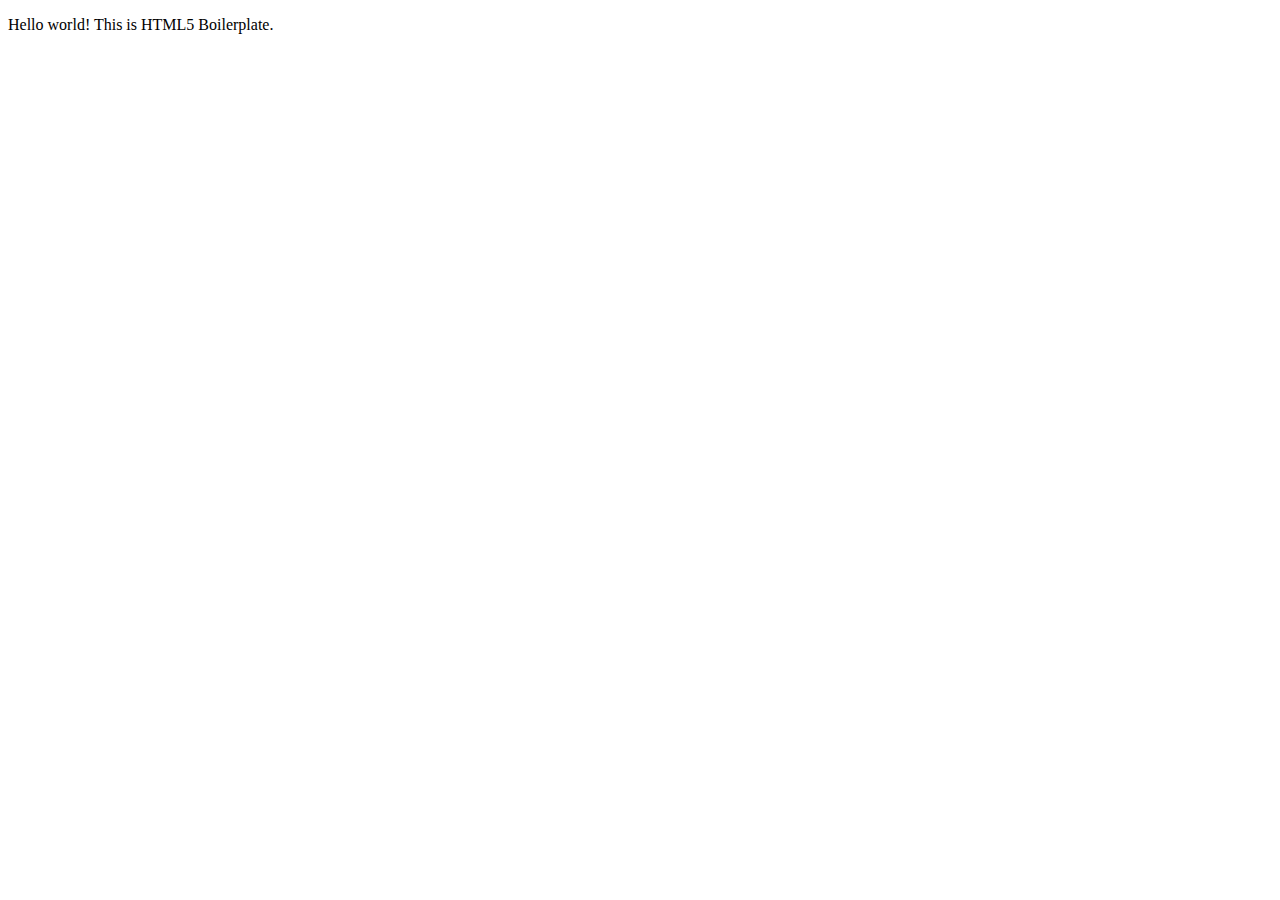
==== about/index.html @ 38ebd3a2 "Updated link paths" ====
<!doctype html>
<html class="no-js" lang="">

<head>
  <meta charset="utf-8">
  <title></title>
  <meta name="description" content="">
  <meta name="viewport" content="width=device-width, initial-scale=1">

  <link rel="manifest" href="site.webmanifest">
  <link rel="apple-touch-icon" href="../icon.png">
  <!-- Place favicon.ico in the root directory -->

  <link rel="stylesheet" href="../css/normalize.css">
  <link rel="stylesheet" href="../css/main.css">

  <meta name="theme-color" content="#fafafa">
</head>

<body>
  <!--[if IE]>
    <p class="browserupgrade">You are using an <strong>outdated</strong> browser. Please <a href="https://browsehappy.com/">upgrade your browser</a> to improve your experience and security.</p>
  <![endif]-->

  <!-- Add your site or application content here -->
  <p>Hello world! This is HTML5 Boilerplate.</p>
  <script src="../js/vendor/modernizr-3.8.0.min.js"></script>
  <script src="https://code.jquery.com/jquery-3.4.1.min.js" integrity="sha256-CSXorXvZcTkaix6Yvo6HppcZGetbYMGWSFlBw8HfCJo=" crossorigin="anonymous"></script>
  <script>window.jQuery || document.write('<script src="..js/vendor/jquery-3.4.1.min.js"><\/script>')</script>
  <script src="../js/plugins.js"></script>
  <script src="../js/main.js"></script>

  <!-- Google Analytics: change UA-XXXXX-Y to be your site's ID. -->
  <script>
    window.ga = function () { ga.q.push(arguments) }; ga.q = []; ga.l = +new Date;
    ga('create', 'UA-XXXXX-Y', 'auto'); ga('set','transport','beacon'); ga('send', 'pageview')
  </script>
  <script src="https://www.google-analytics.com/analytics.js" async></script>
</body>

</html>
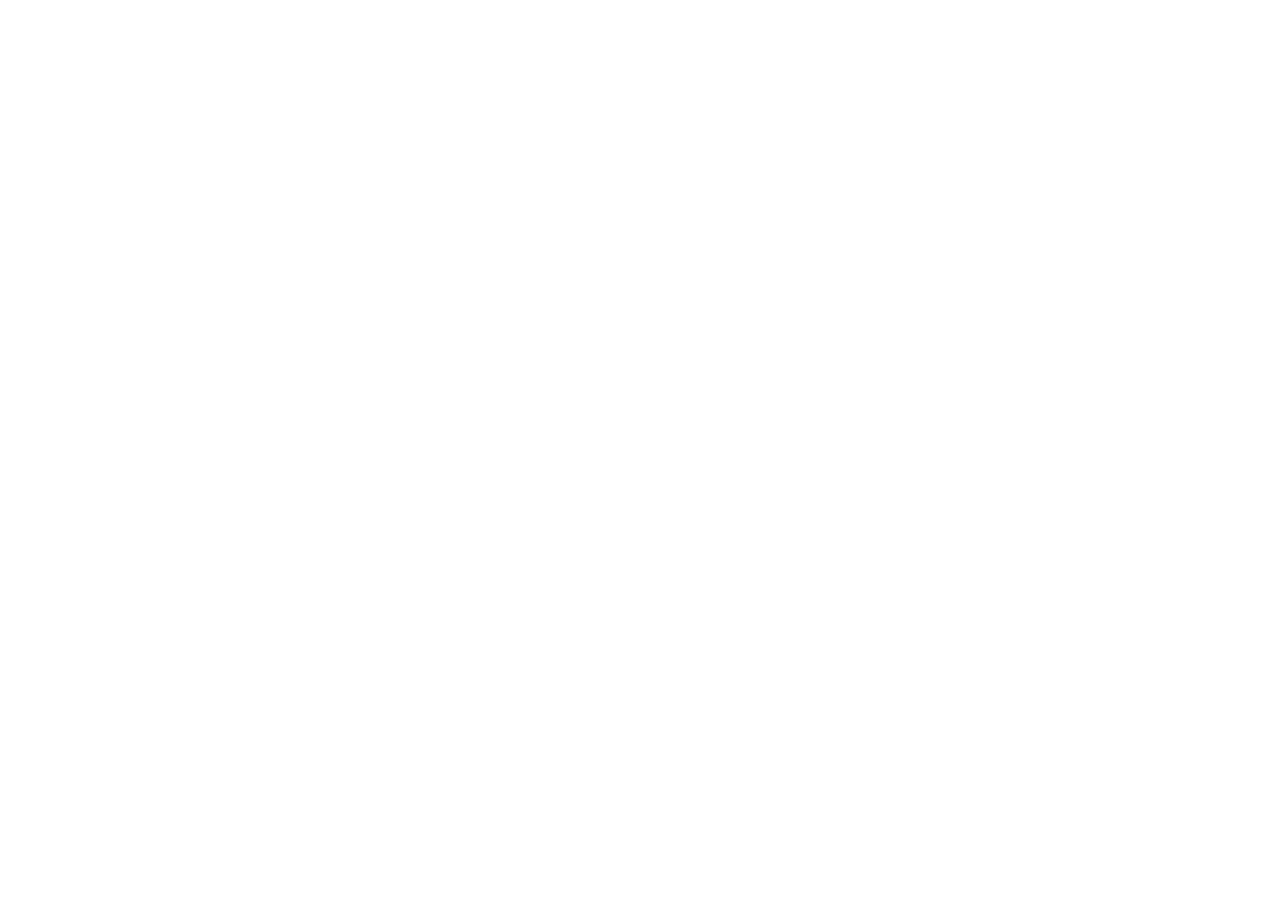
==== commit 23b56ba2: "Added Header and Footer HTML content" ====
--- a/about/index.html
+++ b/about/index.html
@@ -3,7 +3,7 @@
 
 <head>
   <meta charset="utf-8">
-  <title></title>
+  <title><Unplugged/title>
   <meta name="description" content="">
   <meta name="viewport" content="width=device-width, initial-scale=1">
 
@@ -21,9 +21,46 @@
   <!--[if IE]>
     <p class="browserupgrade">You are using an <strong>outdated</strong> browser. Please <a href="https://browsehappy.com/">upgrade your browser</a> to improve your experience and security.</p>
   <![endif]-->
+  <header>
+    <div class="content-wrapper">
+      <a href="#"> <img scr="img/unpluggedlogo.png" alt="unplugged logo"></a>
+      <div class="header-divider"></div>
+      <nav>
+          <ul>
+            <li><a href="faq/index.html" target="_blank">FAQ</a></li>
+            <li><a href="about/index.html" target="_blank">About</a></li>
+        </ul>
+      </nav>
+      <div class="headline">Retreat from the desk,<br>Return refreshed.</br></div>
+    </div>
+</header>
+
+<footer>  
+  <div class="content-wrapper"> 
+    <div class="footer-content">
+      <address class="contact"> Contact 
+        <div class="phone"> 555-555-5555</div>
+        <div class="email"><hello@unplugged class="com"></hello@unplugged></div>
+        </div>
+
+      </address>
+      <div class="social-media">
+        Social
+        <div class="social-icons">
+          <p><a href="https://www.facebook.com/yoursite" target="_blank"><img src="img/icon.png"></a></p>
+          <p><a href="https://www.facebook.com/yoursite" target="_blank"><img src="img/icon.png"></a></p>
+          <p><a href="https://www.facebook.com/yoursite" target="_blank"><img src="img/icon.png"></a></p>
+        </div>
+      </div>
+   </div>  
+  </div>
+  <div class="copyright">
+    <div>Copyright 2019 Unplugged</div>
+  </div>
+</footer>
 
   <!-- Add your site or application content here -->
-  <p>Hello world! This is HTML5 Boilerplate.</p>
+  
   <script src="../js/vendor/modernizr-3.8.0.min.js"></script>
   <script src="https://code.jquery.com/jquery-3.4.1.min.js" integrity="sha256-CSXorXvZcTkaix6Yvo6HppcZGetbYMGWSFlBw8HfCJo=" crossorigin="anonymous"></script>
   <script>window.jQuery || document.write('<script src="..js/vendor/jquery-3.4.1.min.js"><\/script>')</script>
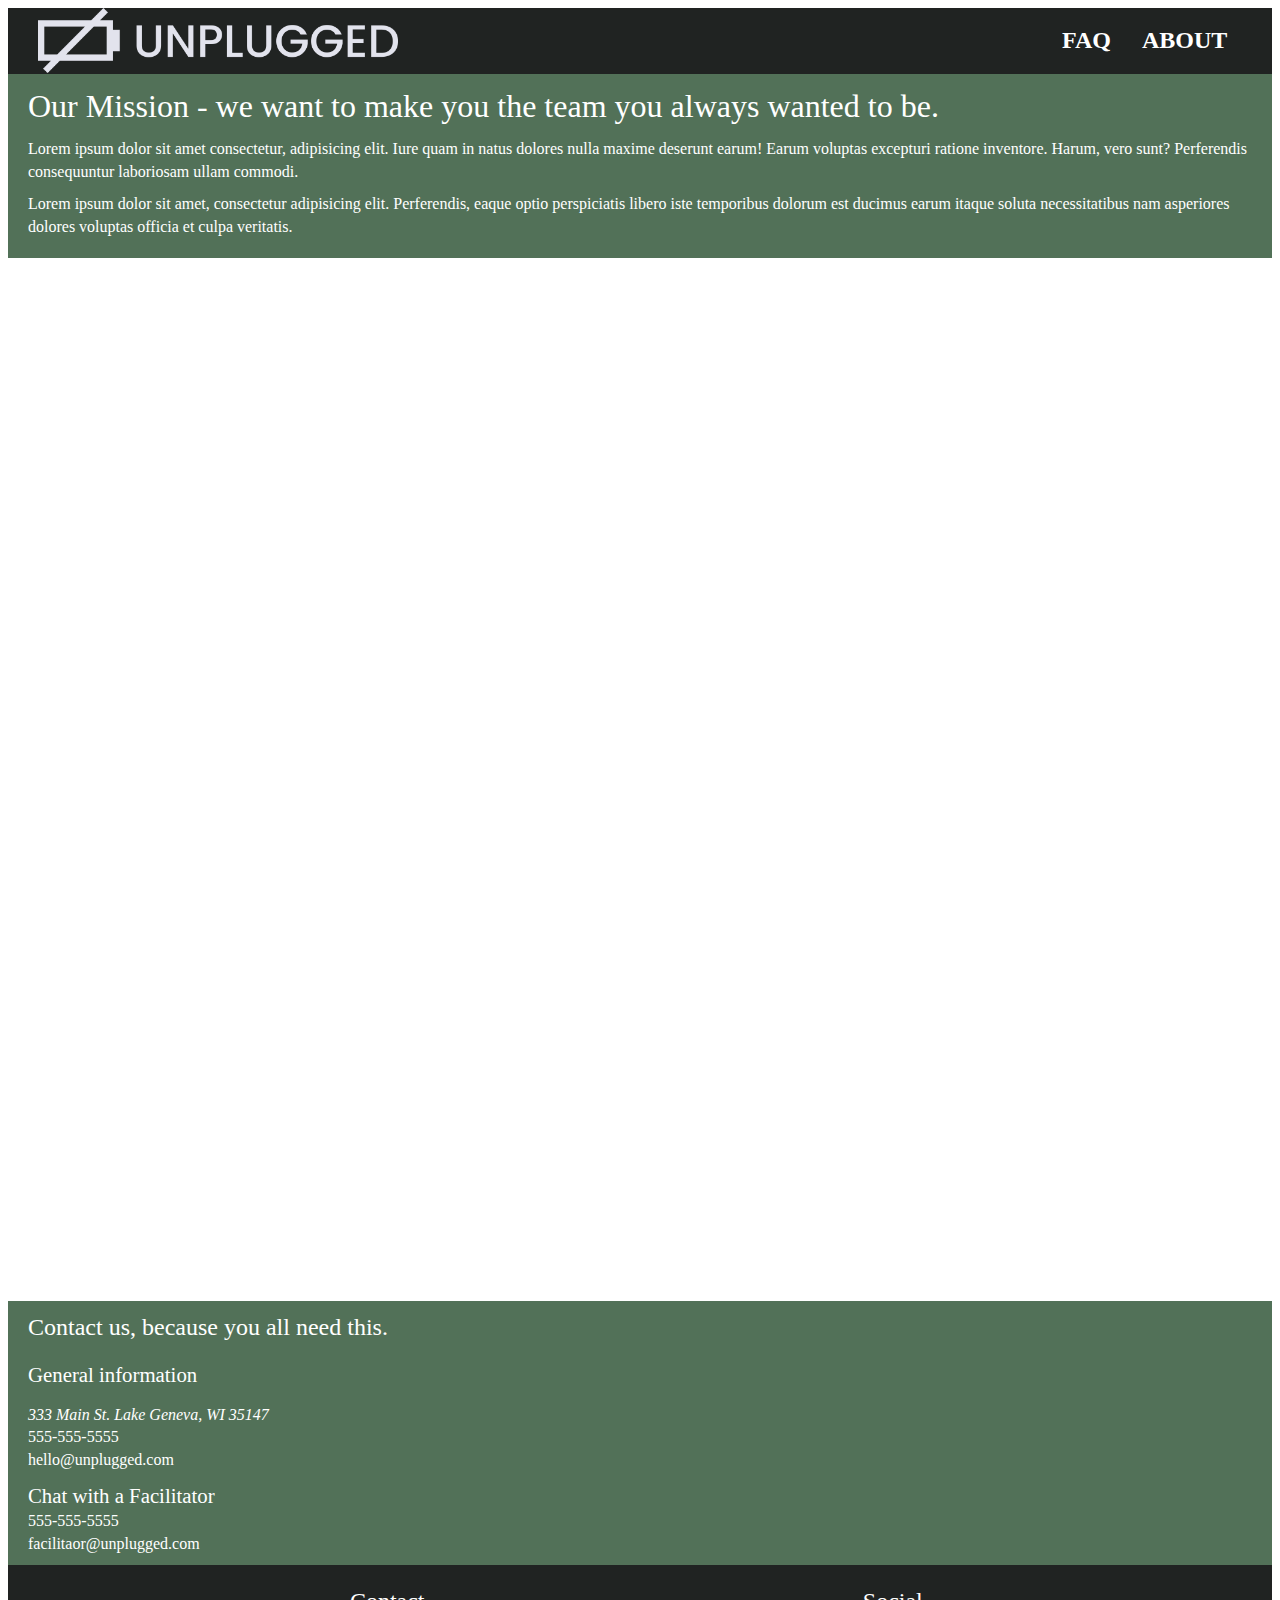
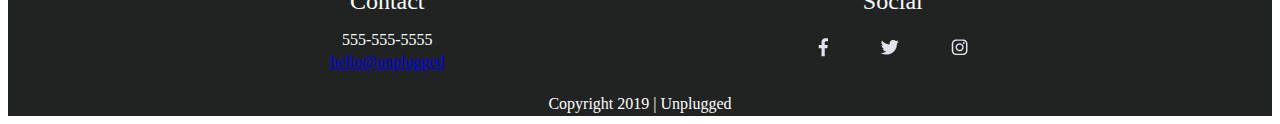
==== commit c08a321a: "About page styled" ====
--- a/about/index.html
+++ b/about/index.html
@@ -3,7 +3,7 @@
 
 <head>
   <meta charset="utf-8">
-  <title><Unplugged/title>
+  <title>Unplugged</title>
   <meta name="description" content="">
   <meta name="viewport" content="width=device-width, initial-scale=1">
 
@@ -23,39 +23,87 @@
   <![endif]-->
   <header>
     <div class="content-wrapper">
-      <a href="#"> <img scr="img/unpluggedlogo.png" alt="unplugged logo"></a>
+      <a class="logo" href="#">
+        <img src="../img/unpluggedlogo.png" width="60%" alt="unplugged logo"
+      /></a>
       <div class="header-divider"></div>
+  
       <nav>
-          <ul>
-            <li><a href="faq/index.html" target="_blank">FAQ</a></li>
-            <li><a href="about/index.html" target="_blank">About</a></li>
+        <ul>
+          <li><a class="nav-link" href="../faq/index.html" target="_blank">FAQ</a></li>
+          <li><a class="nav-link" href="../about/index.html" target="_blank">ABOUT</a></li>
         </ul>
       </nav>
-      <div class="headline">Retreat from the desk,<br>Return refreshed.</br></div>
     </div>
-</header>
+  </header>
+</body>
 
-<footer>  
-  <div class="content-wrapper"> 
-    <div class="footer-content">
-      <address class="contact"> Contact 
-        <div class="phone"> 555-555-5555</div>
-        <div class="email"><hello@unplugged class="com"></hello@unplugged></div>
+    <div class="mission-content-wrapper">
+      <div class="mission">Our Mission - we want to make you the team you always wanted to be.
         </div>
+      <div class="mission-para1">Lorem ipsum dolor sit amet consectetur, adipisicing elit. Iure quam in natus dolores nulla maxime deserunt earum! Earum voluptas excepturi ratione inventore. Harum, vero sunt? Perferendis consequuntur laboriosam ullam commodi.
+        </div>
+      <div class="mission-para2">Lorem ipsum dolor sit amet, consectetur adipisicing elit. Perferendis, eaque optio perspiciatis libero iste temporibus dolorum est ducimus earum itaque soluta necessitatibus nam asperiores dolores voluptas officia et culpa veritatis.
+      </div>
+    </div>
 
-      </address>
-      <div class="social-media">
-        Social
-        <div class="social-icons">
-          <p><a href="https://www.facebook.com/yoursite" target="_blank"><img src="img/icon.png"></a></p>
-          <p><a href="https://www.facebook.com/yoursite" target="_blank"><img src="img/icon.png"></a></p>
-          <p><a href="https://www.facebook.com/yoursite" target="_blank"><img src="img/icon.png"></a></p>
-        </div>
+  
+
+<section class="map">
+  <figure class="map">
+    <iframe src="https://www.google.com/maps/embed?pb=!1m18!1m12!1m3!1d2937.264848877189!2d-88.42986248453636!3d42.59212397917199!2m3!1f0!2f0!3f0!3m2!1i1024!2i768!4f13.1!3m3!1m2!1s0x88058bbbacb5568f%3A0xac5d9a1fbeb32534!2s333+W+Main+St%2C+Lake+Geneva%2C+WI+53147!5e0!3m2!1sen!2sus!4v1541558469187" width="600" height="450" frameborder="0" style="border:0" allowfullscreen></iframe>
+  </figure>
+</section>
+
+<div class="contact-content-wrapper">
+    <div class="contact-header">Contact us, because you all need this.</div>
+    <div class="information">General information</div>
+    <div class="contact-info"> 
+      <address >333 Main St. Lake Geneva, WI 35147</address>
+    <div class="phone">555-555-5555</div>
+    <div class="email1">hello@unplugged.com</div>
+    
+
+    <div class="chat">Chat with a Facilitator</div>
+    <div class="phone">555-555-5555</div>
+    <div class="email">facilitaor@unplugged.com</div>
+  </div>
+</div>
+
+
+
+<footer>
+  <div class="footer-content">
+    <div class="contact">
+      <div class="contact-text">Contact</div>
+      <div class="phone">555-555-5555</div>
+      <div class="email">
+        <a href="mailto: hello@unplugged.com">hello@unplugged</a>
       </div>
-   </div>  
+    </div>
+    <div class="social-media">
+      <div class="social-text"> Social </div> 
+      <div class="social-icons">
+        <p>
+          <a href="https://www.facebook.com/yoursite" target="_blank"
+            ><img src="../img/facebook.png"
+          /></a>
+        </p>
+        <p>
+          <a href="https://www.facebook.com/yoursite" target="_blank"
+            ><img src="../img/twitter.png"
+          /></a>
+        </p>
+        <p>
+          <a href="https://www.facebook.com/yoursite" target="_blank"
+            ><img src="../img/Instagram.png"
+          /></a>
+        </p>
+      </div>
+    </div>
   </div>
   <div class="copyright">
-    <div>Copyright 2019 Unplugged</div>
+    <div>Copyright 2019 | Unplugged</div>
   </div>
 </footer>
 
--- a/css/main.css
+++ b/css/main.css
@@ -0,0 +1,652 @@
+/*! HTML5 Boilerplate v7.3.0 | MIT License | https://html5boilerplate.com/ */
+
+/* main.css 2.0.0 | MIT License | https://github.com/h5bp/main.css#readme */
+/*
+ * What follows is the result of much research on cross-browser styling.
+ * Credit left inline and big thanks to Nicolas Gallagher, Jonathan Neal,
+ * Kroc Camen, and the H5BP dev community and team.
+ */
+
+/* ==========================================================================
+   Base styles: opinionated defaults
+   ========================================================================== */
+
+html {
+  color: #222;
+  font-size: 1em;
+  line-height: 1.4;
+}
+
+/*
+ * Remove text-shadow in selection highlight:
+ * https://twitter.com/miketaylr/status/12228805301
+ *
+ * Vendor-prefixed and regular ::selection selectors cannot be combined:
+ * https://stackoverflow.com/a/16982510/7133471
+ *
+ * Customize the background color to match your design.
+ */
+
+::-moz-selection {
+  background: #b3d4fc;
+  text-shadow: none;
+}
+
+::selection {
+  background: #b3d4fc;
+  text-shadow: none;
+}
+
+/*
+ * A better looking default horizontal rule
+ */
+
+hr {
+  display: block;
+  height: 1px;
+  border: 0;
+  border-top: 1px solid #ccc;
+  margin: 1em 0;
+  padding: 0;
+}
+
+/*
+ * Remove the gap between audio, canvas, iframes,
+ * images, videos and the bottom of their containers:
+ * https://github.com/h5bp/html5-boilerplate/issues/440
+ */
+
+audio,
+canvas,
+iframe,
+img,
+svg,
+video {
+  vertical-align: middle;
+}
+
+/*
+ * Remove default fieldset styles.
+ */
+
+fieldset {
+  border: 0;
+  margin: 0;
+  padding: 0;
+}
+
+/*
+ * Allow only vertical resizing of textareas.
+ */
+
+textarea {
+  resize: vertical;
+}
+
+/* ==========================================================================
+   Browser Upgrade Prompt
+   ========================================================================== */
+
+.browserupgrade {
+  margin: 0.2em 0;
+  background: #ccc;
+  color: #000;
+  padding: 0.2em 0;
+}
+
+/* ==========================================================================
+   Author's custom styles
+   ========================================================================== */
+
+/* --- Base Header - Footer Styles ---*/
+html{
+  font-family:Open Sans;
+  font-size: 16px;
+}
+
+header {
+  display: flex;
+  justify-content: center;
+  align-items: center;
+  flex-flow: row wrap;
+  background-color: #202322;
+}
+
+footer {
+  background-color: #202322;
+}
+
+.logo {
+  text-align: center;
+}
+
+aside {
+  display: flex;
+  flex-flow: row wrap;
+  justify-content: space-between;
+}
+
+/* Header Styles*/
+
+header .content-wrapper {
+  display: flex;
+  justify-content: center;
+  align-items: center;
+  flex-flow: column;
+  width: 100%;
+}
+
+header ul {
+  display: flex;
+  justify-content: center;
+  align-items: center;
+  color: white;
+  list-style: none;
+  margin-right: 20px;
+}
+
+li {
+  width: 80px;
+
+}
+.nav-link{
+  color: white;
+  text-decoration: none;
+  font-size: 1.5em;
+  font-weight: 700;
+
+}
+
+header nav {
+  display: flex;
+  justify-content: center;
+  align-items: center;
+}
+
+
+/* --- Mobile Styles - Homepage ---*/
+.homepage-content {
+}
+
+.content-wrapper {
+  padding: 0 30px;
+}
+
+.form {
+  margin-top: 15px;
+}
+.form-description{
+  font-size: 1.5em;
+  font-weight:bold;
+  padding: 10px 0;
+}
+
+.form-input {
+  width: 100%;
+}
+
+.hero-area {
+  display: flex;
+  justify-content: center;
+  align-items: center;
+  flex-flow: row wrap;
+}
+
+.headline{
+  background: url('../img/girl.jpg');
+  background-size: cover;
+  height: calc(100vh - 65px);
+  background-position: center;
+  padding: 0 30px;
+}
+
+.headline-text{
+  color: white;
+  font-size: 3em;
+  padding: 40px;
+  width: 60%;
+}
+
+.form {
+  width: 100%
+}
+
+.join{
+  font-size: 1.5em;
+  padding: 10px 0;
+  font-weight: bold;
+}
+
+.join-info{
+  text-size: 1.3em;
+}
+
+.review-content{
+  display: flex;
+  flex-flow: row wrap;
+  justify-content: center;
+  align-items: center;
+}
+
+/*Footer*/
+
+footer .content-wrapper {
+  padding-top: 50px;
+  display: flex;
+  justify-content: center;
+  align-items: center;
+  flex-flow: row wrap;
+  
+  
+}
+
+.footer-content {
+  display: flex;
+  justify-content: center;
+  flex-flow: row wrap;
+}
+
+.features {
+  display: flex;
+  justify-content: space-around;
+  align-items: center;
+  flex-flow: row wrap;
+  background-image: url('../img/background.jpg');
+}
+.features-title{
+  font-size: 2em;
+  margin-top: 30px;
+  color: white;
+}
+.row {
+  display: flex;
+  justify-content: center;
+  align-items: center;
+  flex-flow: row wrap;
+  padding-top: 20px;
+  padding-bottom: 20px;
+  font-size: 1em;
+
+}
+
+.row-item{
+  text-align: center;
+  width: 100%;
+}
+
+.row-image{
+  text-align: center;
+  padding-top: 20px;
+  padding-bottom: 20px;
+}
+
+.row-text{
+  text-align: center;
+  justify-content: center;
+  width: 50%;
+  margin: 0 auto;
+  color: white;
+}
+
+
+.review-header{
+  font-size:2em;
+  padding: 10px 0;
+}
+
+.review-image{
+  text-align: center;
+  padding: 10px 0;
+
+}
+.Lacrue{
+  font-size:1.5em;
+  padding-bottom: 10px;
+}
+.social-media {
+  display: flex;
+  flex-flow: column;
+  justify-content: center;
+  align-items: center;
+  color: white;
+  padding: 20px 0;
+  width: 100%;
+}
+
+.social-icons {
+  display: flex;
+  justify-content: space-between;
+  align-items: center;
+  width: 150px;
+}
+
+.social-text {
+  font-size: 1.5em;
+}
+
+.contact {
+  color: white;
+  text-align: center;
+  padding: 20px 0;
+  width: 100%;
+}
+
+
+.contact-text{
+  font-size: 1.5em;
+  padding-bottom: 10px;
+}
+
+.copyright {
+  color: white;
+  text-align: center;
+}
+
+
+/* About Page Styles*/
+
+.mission-content-wrapper{
+  background-color: #527158;
+  background-position: 100%;
+  color: white;
+  margin-top:0;
+
+}
+
+.mission{
+  font-size: 2em;
+  padding: 10px 0;
+  margin-left: 20px;
+
+}
+.mission-para1{
+  font-size: 1em;
+  margin-bottom: 10px;
+  margin-left: 20px;
+ 
+
+}
+.mission-para2{
+  font-size: 1em;
+  padding-bottom: 20px;
+  margin-left: 20px;
+}
+
+.map figure{
+  width: 100%;
+  height: 0; 
+  padding-bottom: 80%; 
+  overflow: hidden;
+  position: relative;
+}
+
+.map iframe{
+  width: 100%;
+  height: 100%;
+  position: absolute; 
+  top: 0; 
+  left: 0; 
+}
+
+.contact-content-wrapper{
+  background-color: #527158;
+  background-position: 100%;
+  color: white;
+  margin-top:0;
+}
+
+.contact-header{
+  font-size: 1.5em;
+  padding: 10px 0;
+  margin-left: 20px;
+}
+.information{
+  font-size: 1.3em;
+  padding: 5px 0;
+  margin-left: 20px;
+}
+.contact-info{
+  font-size: 1em;
+  padding: 10px 0;
+  margin-left: 20px;
+}
+
+.email1{
+  margin-bottom:10px;
+}
+.chat{
+  font-size: 1.3em;
+  paddng: 5px 0;
+} 
+
+/* ==========================================================================
+   Helper classes
+   ========================================================================== */
+
+/*
+ * Hide visually and from screen readers
+ */
+
+.hidden {
+  display: none !important;
+}
+
+/*
+* Hide only visually, but have it available for screen readers:
+* https://snook.ca/archives/html_and_css/hiding-content-for-accessibility
+*
+* 1. For long content, line feeds are not interpreted as spaces and small width
+*    causes content to wrap 1 word per line:
+*    https://medium.com/@jessebeach/beware-smushed-off-screen-accessible-text-5952a4c2cbfe
+*/
+
+.sr-only {
+  border: 0;
+  clip: rect(0, 0, 0, 0);
+  height: 1px;
+  margin: -1px;
+  overflow: hidden;
+  padding: 0;
+  position: absolute;
+  white-space: nowrap;
+  width: 1px;
+  /* 1 */
+}
+
+/*
+* Extends the .sr-only class to allow the element
+* to be focusable when navigated to via the keyboard:
+* https://www.drupal.org/node/897638
+*/
+
+.sr-only.focusable:active,
+.sr-only.focusable:focus {
+  clip: auto;
+  height: auto;
+  margin: 0;
+  overflow: visible;
+  position: static;
+  white-space: inherit;
+  width: auto;
+}
+
+/*
+* Hide visually and from screen readers, but maintain layout
+*/
+
+.invisible {
+  visibility: hidden;
+}
+
+/*
+* Clearfix: contain floats
+*
+* For modern browsers
+* 1. The space content is one way to avoid an Opera bug when the
+*    `contenteditable` attribute is included anywhere else in the document.
+*    Otherwise it causes space to appear at the top and bottom of elements
+*    that receive the `clearfix` class.
+* 2. The use of `table` rather than `block` is only necessary if using
+*    `:before` to contain the top-margins of child elements.
+*/
+
+.clearfix:before,
+.clearfix:after {
+  content: " ";
+  /* 1 */
+  display: table;
+  /* 2 */
+}
+
+.clearfix:after {
+  clear: both;
+}
+
+/* ==========================================================================
+   EXAMPLE Media Queries for Responsive Design.
+   These examples override the primary ('mobile first') styles.
+   Modify as content requires.
+   ========================================================================== */
+
+@media only screen and (min-width: 768px) {
+  .row-item{
+    text-align: center;
+    width: 50%;
+  }
+  header .content-wrapper {
+    flex-flow: row;
+    justify-content: space-between;
+  }
+  .logo{
+    text-align:left;
+  }
+  .form {
+    width: 45%;
+    margin-top: 0;
+  }
+  .join-container {
+    width: 45%
+  }
+
+  .review-content{
+    justify-content: space-between;
+  }
+
+  .review-image {
+    width: 45%;
+  }
+
+  .review-text {
+    width: 45%;
+  }
+
+  .contact {
+    width: 40%;
+  }
+
+  .social-media {
+    width: 40%;
+  }
+  .map figure{
+    width: 100%;
+    height: 0; 
+    padding-bottom: 80%; 
+    overflow: hidden;
+    position: relative;
+  }
+  
+  .map iframe{
+    width: 100%;
+    height: 100%;
+    position: absolute; 
+    top: 0; 
+    left: 0; 
+  }
+
+}
+
+
+
+@media only screen and (min-width: 1200px) {
+  .row-item{
+    text-align: center;
+    width: 33%;
+  }
+
+}
+
+
+
+
+
+@media print,
+  (-webkit-min-device-pixel-ratio: 1.25),
+  (min-resolution: 1.25dppx),
+  (min-resolution: 120dpi) {
+  /* Style adjustments for high resolution devices */
+}
+
+/* ==========================================================================
+   Print styles.
+   Inlined to avoid the additional HTTP request:
+   https://www.phpied.com/delay-loading-your-print-css/
+   ========================================================================== */
+
+@media print {
+  *,
+  *:before,
+  *:after {
+    background: transparent !important;
+    color: #000 !important;
+    /* Black prints faster */
+    box-shadow: none !important;
+    text-shadow: none !important;
+  }
+  a,
+  a:visited {
+    text-decoration: underline;
+  }
+  a[href]:after {
+    content: " (" attr(href) ")";
+  }
+  abbr[title]:after {
+    content: " (" attr(title) ")";
+  }
+  /*
+     * Don't show links that are fragment identifiers,
+     * or use the `javascript:` pseudo protocol
+     */
+  a[href^="#"]:after,
+  a[href^="javascript:"]:after {
+    content: "";
+  }
+  pre {
+    white-space: pre-wrap !important;
+  }
+  pre,
+  blockquote {
+    border: 1px solid #999;
+    page-break-inside: avoid;
+  }
+  /*
+     * Printing Tables:
+     * https://web.archive.org/web/20180815150934/http://css-discuss.incutio.com/wiki/Printing_Tables
+     */
+  thead {
+    display: table-header-group;
+  }
+  tr,
+  img {
+    page-break-inside: avoid;
+  }
+  p,
+  h2,
+  h3 {
+    orphans: 3;
+    widows: 3;
+  }
+  h2,
+  h3 {
+    page-break-after: avoid;
+  }
+}
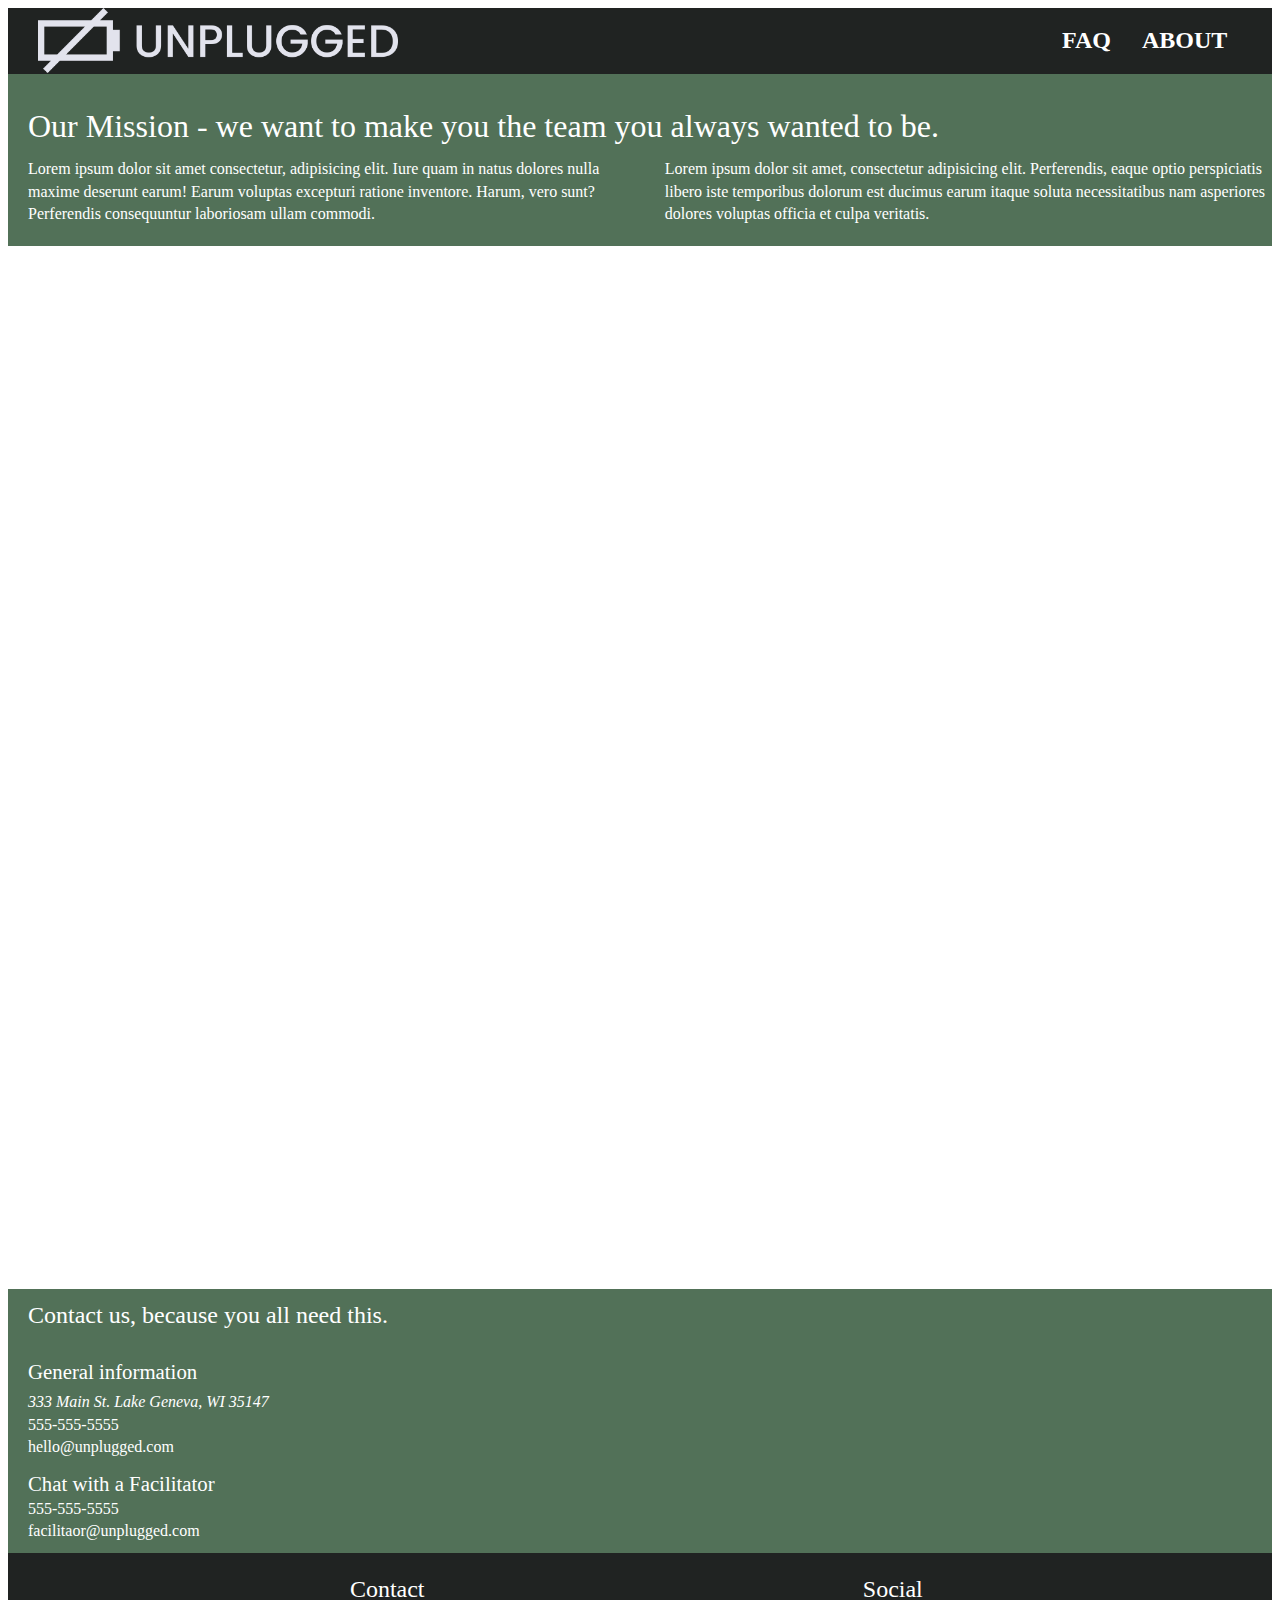
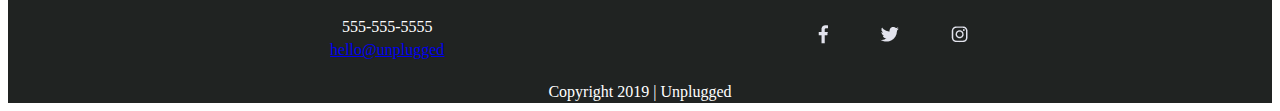
==== commit 57cd72de: "About Tablet and Desktop" ====
--- a/about/index.html
+++ b/about/index.html
@@ -41,10 +41,12 @@
     <div class="mission-content-wrapper">
       <div class="mission">Our Mission - we want to make you the team you always wanted to be.
         </div>
+        <div class="mission-para">
       <div class="mission-para1">Lorem ipsum dolor sit amet consectetur, adipisicing elit. Iure quam in natus dolores nulla maxime deserunt earum! Earum voluptas excepturi ratione inventore. Harum, vero sunt? Perferendis consequuntur laboriosam ullam commodi.
         </div>
       <div class="mission-para2">Lorem ipsum dolor sit amet, consectetur adipisicing elit. Perferendis, eaque optio perspiciatis libero iste temporibus dolorum est ducimus earum itaque soluta necessitatibus nam asperiores dolores voluptas officia et culpa veritatis.
       </div>
+    </div>
     </div>
 
   
@@ -57,8 +59,10 @@
 
 <div class="contact-content-wrapper">
     <div class="contact-header">Contact us, because you all need this.</div>
+    
+    <div class="contact-info"> 
     <div class="information">General information</div>
-    <div class="contact-info"> 
+    
       <address >333 Main St. Lake Geneva, WI 35147</address>
     <div class="phone">555-555-5555</div>
     <div class="email1">hello@unplugged.com</div>
--- a/css/main.css
+++ b/css/main.css
@@ -547,6 +547,9 @@
   .social-media {
     width: 40%;
   }
+
+  /* About styles*/
+
   .map figure{
     width: 100%;
     height: 0; 
@@ -562,7 +565,22 @@
     top: 0; 
     left: 0; 
   }
-
+.mission-content-wrapper{
+  width: 100%;
+  padding-top: 20px;
+
+}
+.mission-para{
+  display:flex;
+  justify-content: center;
+}
+
+.information{
+  margin-left:0;
+}
+.contact-info{
+ 
+}
 }
 
 
